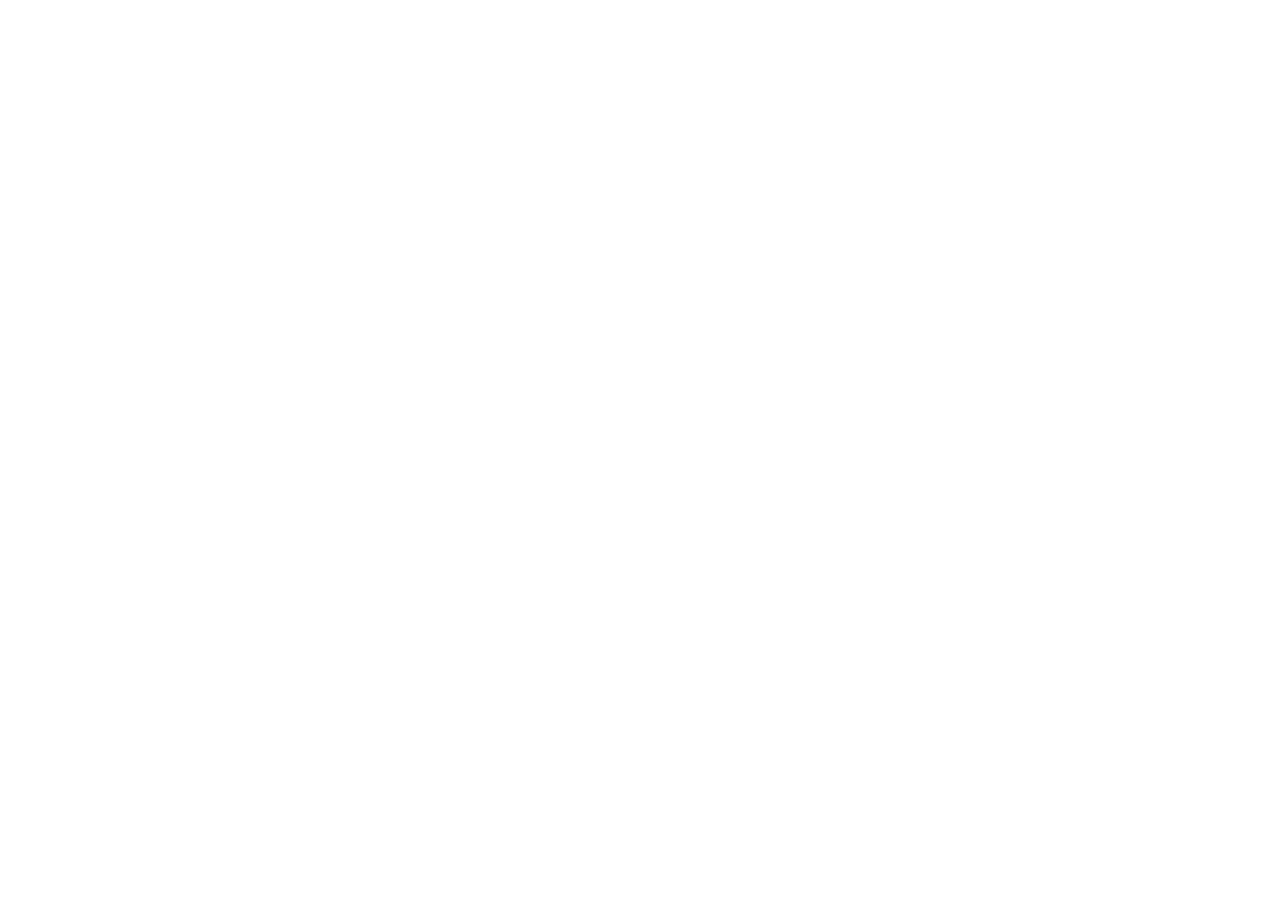
==== about.html @ 81717c7f "added links to js and css" ====
<!DOCTYPE html>
<html lang="en">
<head>
    <meta charset="UTF-8">
    <meta name="viewport" content="width=device-width, initial-scale=1.0">
    <title>About Antonio</title>
    <link rel="stylesheet" href="style.css" />
    <script src="javascript.js"></script>
</head>
<body>
    
</body>
</html>
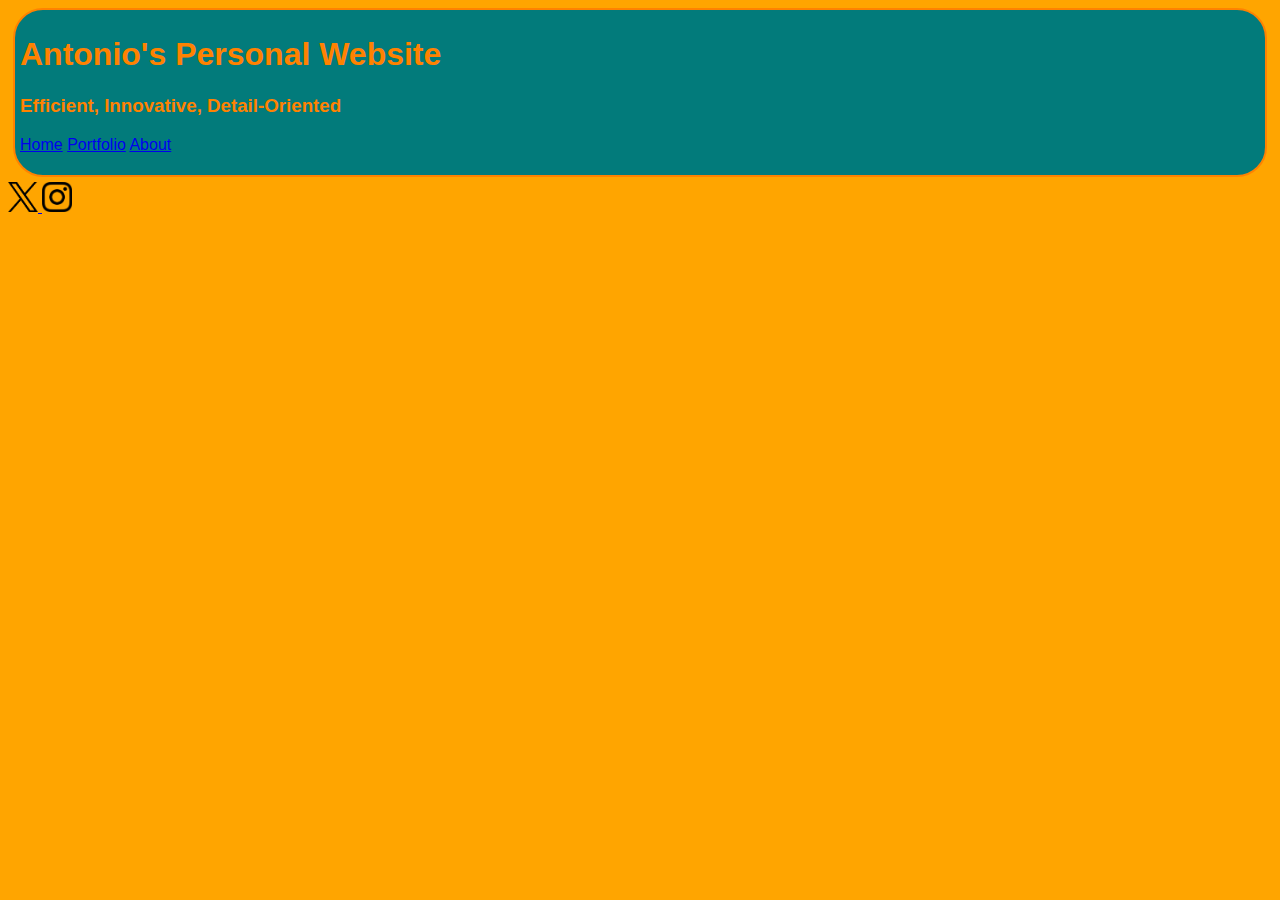
==== commit 122ac5c6: "Further refinements and links" ====
--- a/about.html
+++ b/about.html
@@ -8,6 +8,27 @@
     <script src="javascript.js"></script>
 </head>
 <body>
-    
+    <header>
+        <h1>Antonio's Personal Website</h1>
+          <div>
+            <h3>Efficient, Innovative, Detail-Oriented</h3>
+          </div>
+          <div>
+            <p>
+              <a href="index.html" alt="Home">Home</a>
+              <a href="portfolio.html" alt="Portfolio">Portfolio</a>
+              <a href="about.html" alt="About">About</a>
+            </p>
+          </div>
+        </header>
+        
+        <footer>
+            <a href="twitter.com">
+                <img src="xlogo.png" alt="X" style="width: 30px" />
+            </a>
+            <a href="instagram.com">
+                <img src="iglogo.png" alt="Instagram" style="width: 30px" />
+            </a>
+        </footer>
 </body>
 </html>--- a/style.css
+++ b/style.css
@@ -0,0 +1,13 @@
+header {
+    background-color: #027b7b;
+    color: #ff8200;
+    margin: 5px;
+    border: 2px solid;
+    border-radius: 30px;
+    padding: 5px;
+    font-family: Arial, Helvetica, sans-serif;
+}
+
+body {
+    background-color: #ffa500;
+}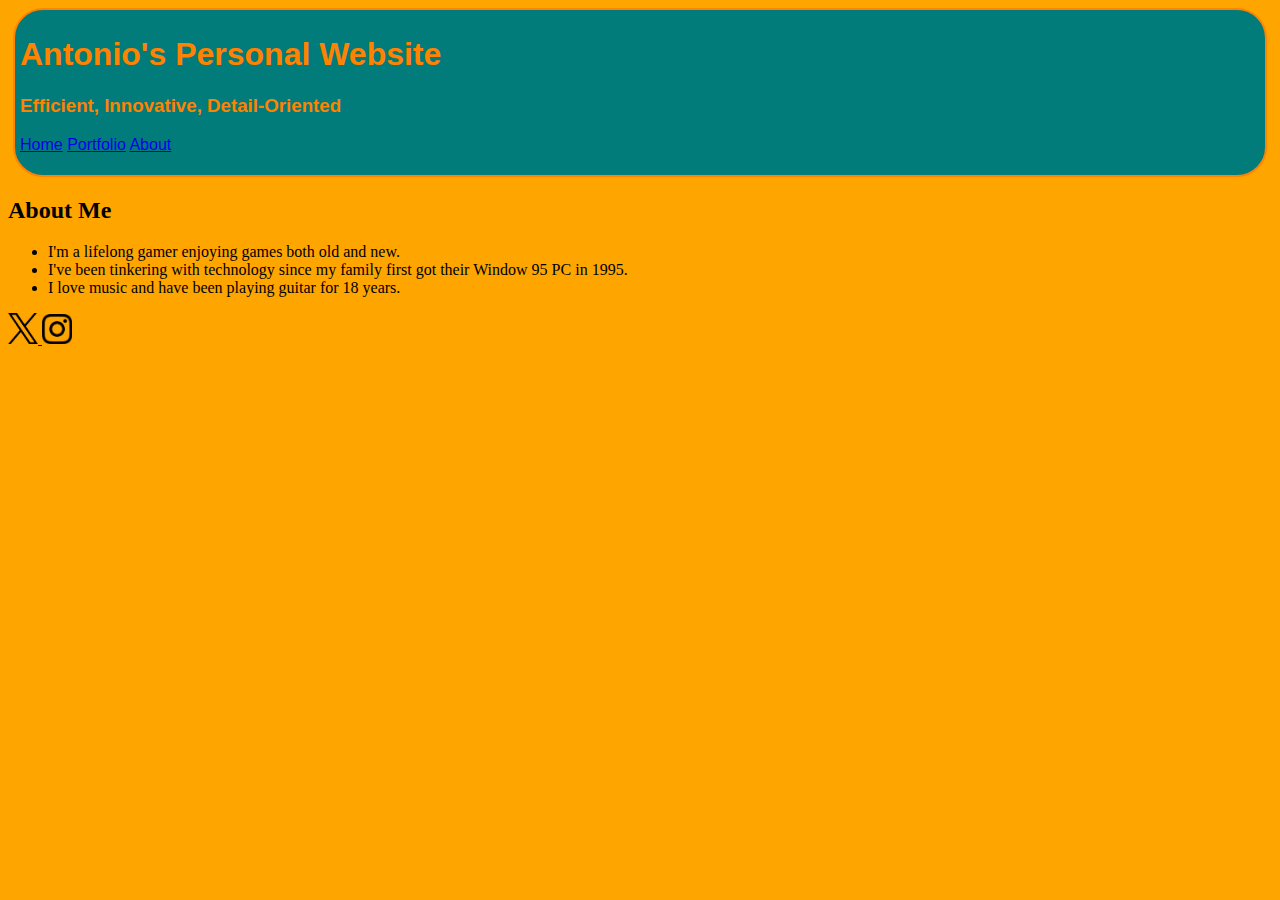
==== commit 97bea7ea: "Added images to portfolio and personalized text to each page" ====
--- a/about.html
+++ b/about.html
@@ -21,7 +21,16 @@
             </p>
           </div>
         </header>
-        
+        <div>
+            <h2>About Me</h2>
+        </div>
+        <div>
+            <ul>
+                <li>I'm a lifelong gamer enjoying games both old and new.</li>
+                <li>I've been tinkering with technology since my family first got their Window 95 PC in 1995.</li>
+                <li>I love music and have been playing guitar for 18 years.</li>
+            </ul>
+        </div>
         <footer>
             <a href="twitter.com">
                 <img src="xlogo.png" alt="X" style="width: 30px" />
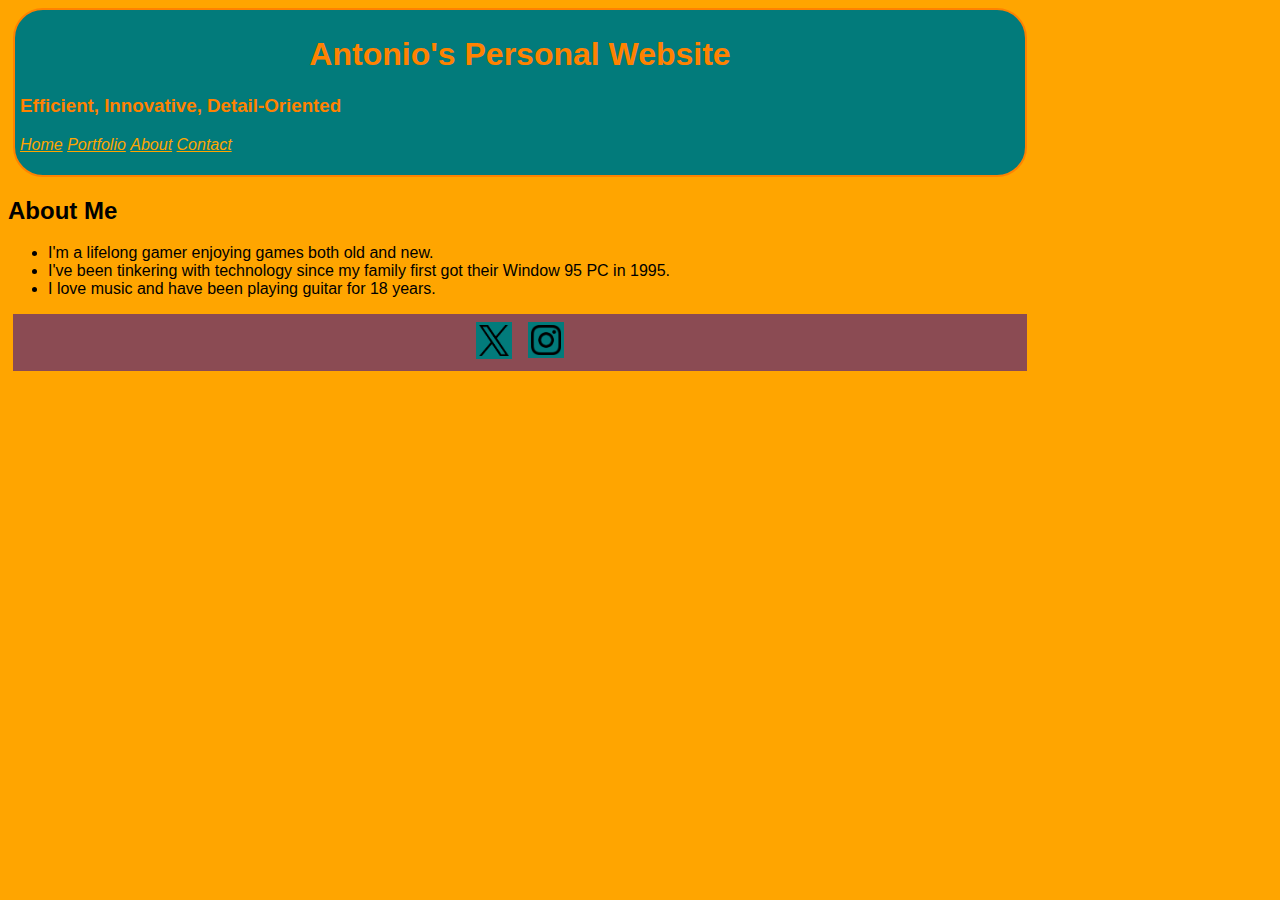
==== commit df9acf32: "Further refinements to CSS and layout. Added Contact page and form." ====
--- a/about.html
+++ b/about.html
@@ -8,19 +8,22 @@
     <script src="javascript.js"></script>
 </head>
 <body>
-    <header>
-        <h1>Antonio's Personal Website</h1>
-          <div>
-            <h3>Efficient, Innovative, Detail-Oriented</h3>
-          </div>
-          <div>
-            <p>
-              <a href="index.html" alt="Home">Home</a>
-              <a href="portfolio.html" alt="Portfolio">Portfolio</a>
-              <a href="about.html" alt="About">About</a>
-            </p>
-          </div>
-        </header>
+  <header class="headBox">
+    <div class="headContent">
+  <h1>Antonio's Personal Website</h1>
+    </div>
+    <div>
+      <h3>Efficient, Innovative, Detail-Oriented</h3>
+    </div>
+      <div>
+        <p>
+          <a href="index.html" alt="Home">Home</a>
+          <a href="portfolio.html" alt="Portfolio">Portfolio</a>
+          <a href="about.html" alt="About">About</a>
+          <a href="contact.html" alt="Contact">Contact</a>
+        </p>
+      </div>
+    </header>
         <div>
             <h2>About Me</h2>
         </div>
@@ -32,12 +35,14 @@
             </ul>
         </div>
         <footer>
+          <div class="footer">
             <a href="twitter.com">
-                <img src="xlogo.png" alt="X" style="width: 30px" />
+                <img src="xlogo.png" alt="X" style="width: 30px" class="footerItem" />
             </a>
             <a href="instagram.com">
-                <img src="iglogo.png" alt="Instagram" style="width: 30px" />
+                <img src="iglogo.png" alt="Instagram" style="width: 30px" class="footerItem" />
             </a>
+            </div>
         </footer>
 </body>
 </html>--- a/style.css
+++ b/style.css
@@ -8,6 +8,56 @@
     font-family: Arial, Helvetica, sans-serif;
 }
 
+.headBox {
+    display: block;
+}
+
+.headContent {
+    justify-self: center;
+    align-self: center;
+}
+
 body {
     background-color: #ffa500;
+    font-family: Arial, Helvetica, sans-serif;
+    width: 80%;
+}
+
+.footer {
+    display: flex;
+    background-color: #8b4b53;
+    margin: 4pt;
+    padding: 5px;
+    gap: 10px;
+    justify-content: center;
+    align-content: center;
+    z-index: 1;
+}
+
+.footerItem {
+    background-color: #027b7b;
+    margin:3px;
+    padding: 3px;
+    z-index: 0;
+}
+
+a {
+    color:#ffa500;
+    font-style:italic;
+}
+
+a:hover {
+    color:#8b4b53;
+}
+
+h1 {
+    align-content: center !important;
+}
+
+@media (min-width: 1080px) {
+    
+}
+
+.contactForm {
+    width:0%
 }